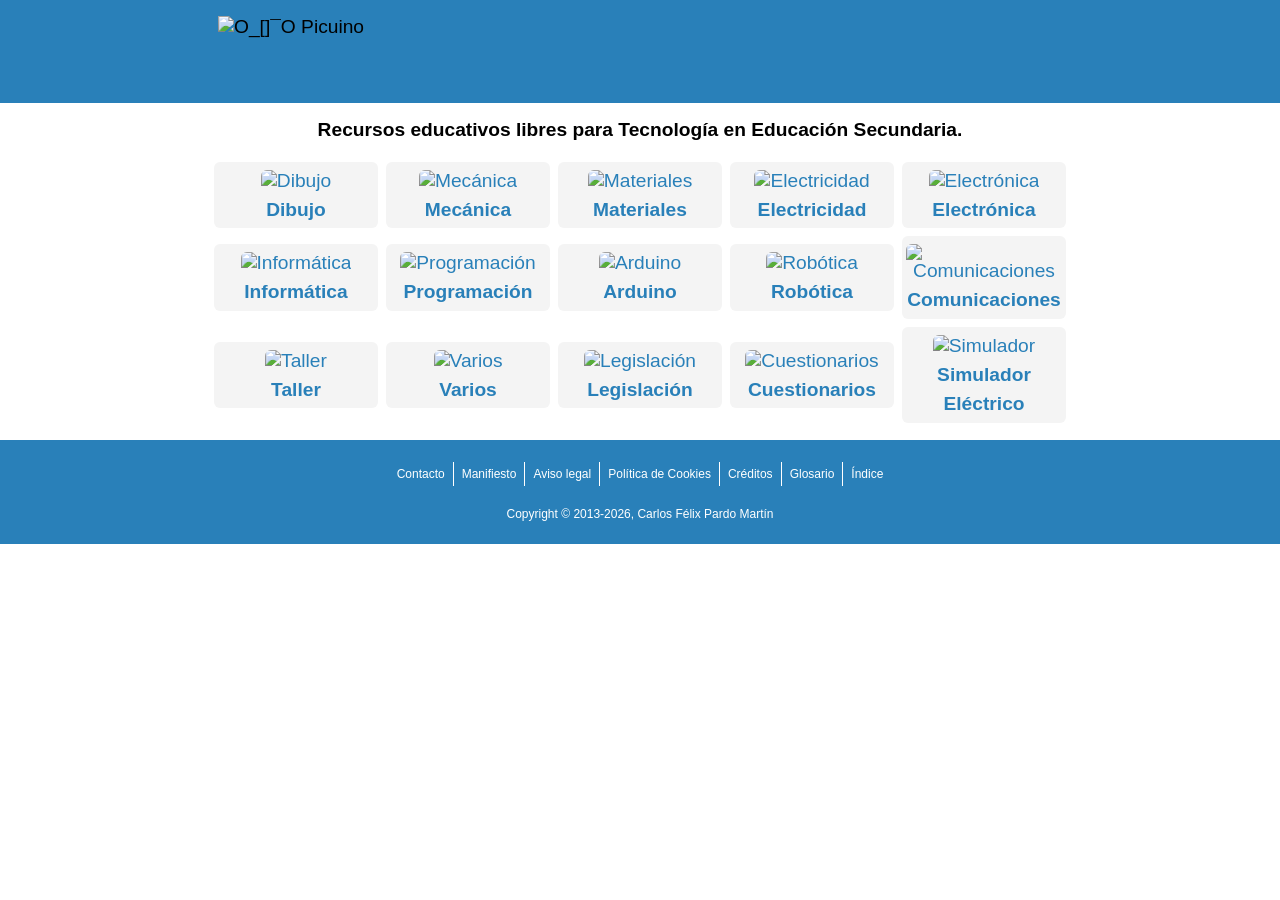
==== docs/index.html @ 6acfee77 "10/01/2026 Update" ====
<!DOCTYPE html>
<html lang="es">

<head>

  <title>Página principal - Picuino</title>
  <meta http-equiv="Content-Type" content="text/html; charset=utf-8">
  <meta name="viewport" content="width=device-width, initial-scale=1">
  <meta name="description" content="Recursos educativos libres para Tecnología en Educación Secundaria. Dibujo, mecánica, electricidad, electrónica, programación, informática, Arduino y más.">
  <link rel="stylesheet" href="index.css" type="text/css">

  <link rel="icon" type="image/png" sizes="192x192" href="/favicon-192.png">
  <link rel="icon" type="image/png" sizes="96x96" href="/favicon-96.png">
  <link rel="icon" type="image/png" sizes="48x48" href="/favicon-48.png">

  
  <link rel="canonical" href="https://www.picuino.com/simulators/index.html">
  
</head>

<body>

  <!-- LOGO -->
  <header>

  <div class="width-limit">
  <div class="vertical-align">
  <div class="header-content">

    <div class="logo">
    <img title="Picuino logo"
       src="_static/logo-picuino-bgblue.png"
       alt="O_[]¯O Picuino">
    </div>

  </div>
  </div>

  <div class="cleaner"></div>
  </div>

  </header>


  <!-- MAIN CONTENT -->
  <div class="content">
  <div class="width-limit">

  <h1>Recursos educativos libres para Tecnología en Educación Secundaria.</h1>

  <ul class="index-list">
  <!-- Dibujo -->
  <li>
  <a href="dibujo-index.html">
    <img src="_static/index-boceto.jpg" title="Dibujo" alt="Dibujo">
    <h2>Dibujo</h2>
  </a>
  </li>
  <!-- Mecánica -->
  <li>
  <a href="mecan-index.html">
    <img src="_static/index-mecan.png" title="Mecánica" alt="Mecánica">
    <h2>Mecánica</h2>
  </a>
  </li>
  <!-- Materiales -->
  <li>
  <a href="material-index.html">
    <img src="_static/index-material.png" title="Materiales" alt="Materiales">
    <h2>Materiales</h2>
  </a>
  </li>
  <!-- Electricidad -->
  <li>
  <a href="electric-index.html">
    <img src="_static/index-electric.png" title="Electricidad" alt="Electricidad">
    <h2>Electricidad</h2>
  </a>
  </li>
  <!-- Electrónica -->
  <li>
  <a href="electronic-index.html">
    <img src="_static/index-electronic.png" title="Electrónica" alt="Electrónica">
    <h2>Electrónica</h2>
  </a>
  </li>
  <!-- Informática -->
  <li>
  <a href="informatica-index.html">
    <img src="_static/index-informatica.png" title="Informática" alt="Informática">
    <h2>Informática</h2>
  </a>
  </li>
  <!-- Programación -->
  <li>
  <a href="prog-index.html">
    <img src="_static/index-prog.png" title="Programación" alt="Programación">
    <h2>Programación</h2>
  </a>
  </li>
  <!-- Arduino -->
  <li>
  <a href="arduprog/index.html">
    <img src="_static/index-arduprog.png" title="Arduino" alt="Arduino">
    <h2>Arduino</h2>
  </a>
  </li>
  <!-- Robótica -->
  <li>
  <a href="robotica-index.html">
    <img src="_static/index-robotica.png" title="Robótica" alt="Robótica">
    <h2>Robótica</h2>
  </a>
  </li>
  <!-- Comunicaciones -->
  <li>
  <a href="comm-index.html">
    <img src="_static/index-comunicaciones.png" title="Comunicaciones" alt="Comunicaciones">
    <h2>Comunicaciones</h2>
  </a>
  </li>
  <!-- Taller -->
  <li>
  <a href="taller-index.html">
    <img src="_static/index-taller.jpg" title="Taller" alt="Taller">
    <h2>Taller</h2>
  </a>
  </li>
  <!-- Varios -->
  <li>
  <a href="recursos-index.html">
    <img src="_static/index-varios.png" title="Varios" alt="Varios">
    <h2>Varios</h2>
  </a>
  </li>
  <!-- Legislación -->
  <li>
  <a href="ley-index.html">
    <img src="_static/index-legislacion.png" title="Legislación" alt="Legislación">
    <h2>Legislación</h2>
  </a>
  </li>
  <!-- Cuestionarios -->
  <li>
  <a href="../test/">
    <img src="_static/index-cuestionarios.png" title="Cuestionarios" alt="Cuestionarios">
    <h2>Cuestionarios</h2>
  </a>
  </li>
  <!-- Simulador -->
  <li>
  <a href="../circuits/">
    <img src="_static/index-simulator.png" title="Simulador" alt="Simulador">
    <h2>Simulador Eléctrico</h2>
  </a>
  </li>
  </ul>

  </div>
  </div>

  <div class="cleaner"></div>

  <!-- FOOTER -->
  <footer>

  <div class="width-limit">
  <div class="footer-content">
  

  <ul class="link-list">
  <li><a href="contacto.html"  target="_blank">Contacto</a>
  </li><li><a href="manifiesto.html" target="_blank">Manifiesto</a>
  </li><li><a href="../es/legal-aviso.html" target="_blank">Aviso legal</a>
  </li><li><a href="legal-cookies.html" target="_blank">Política de Cookies</a>
  </li><li><a href="legal-attribution.html" target="_blank">Créditos</a>
  </li><li><a href="genindex.html" target="_blank">Glosario</a>
  </li><li><a href="content.html" target="_blank">Índice</a>
  </li>
  </ul>

  <p>Copyright &copy; 2013-2026, Carlos Félix Pardo Martín</p>

  </div>
  </div>

  </footer>

  </body>
</html>
---- docs/index.css ----
/*********   GENERAL   **********/

body {
  font-family: "Lato","Helvetica Neue",Arial,sans-serif;
  font-size: 120%;
  min-width: 320px;
  margin: 0;
  color: black;
  background-color: #fff;
}

hr { 
  color: black; 
  margin: 8px 0 16px 0;
}

h1, h2 {
  font-family: "Lato","Helvetica Neue",Arial,sans-serif;
  font-size: 100%;
  line-height: 150%;
  text-align: center;
}

a {
  text-decoration: none; 
  outline: none;
}

.width-limit {
  max-width: 860px;
  margin: 0 auto;
  padding: 0 4px;
}

/************   HEADER   ************/

header {
  background: #2980B9;
  min-height: 64px;
}

.vertical-align {
}

.header-content {
  display: flex;
  flex-wrap: wrap;
  justify-content: space-between;
  min-height: 86px;
  margin: 0;
  padding: 8px 0;
}

.header-right {
  display: table;
  padding: 8px;
  margin: 0;
}

.logo {
  display: table;
  padding: 8px 24px 8px 8px;
  margin: 0;
}

.logo img {
  height: 38px;
  max-width: 180px;
  object-fit: contain;
}

.logo a {
  display: table-cell;
  vertical-align: middle;
}

.search-div {
  display: table-cell;
  vertical-align: middle;
}

.search {
  width: 240px;
  padding-right: 32px;
}

.search input[type="text"] {
  outline: none;
  font-size: 16px;
  padding: 6px 12px;
  border-radius: 32px;
  border: 0 solid #2472a4;
}

.lang {
  display: table-cell;
  vertical-align: middle;
  font-size: 18px;
  font-weight: bold;
}

.lang a {
  color: white; 
}


/************   MAIN CONTENT  ************/

.content {
  padding-bottom: 12px;    
}

.content ul {
  display: flex;
  justify-content: center;
  flex-wrap: wrap;
  align-items: center;    
  list-style: none;
  padding: 0;
  margin: 0;
  text-align: center;
}

.content ul li {
  background-color: #F4F4F4;
  padding: 8px 4px 0px 4px;
  margin: 4px;
  width: 156px;
  text-align: center;
  border-radius: 6px;
}

.content ul li img {
  width: 150px;
  height: 120px;
  object-fit: contain;
  border-radius: 6px;
}

.content ul li h2 {
  margin: 0;
  padding: 4px 0;
}

.content ul li a, ul li a:visited, .content ul li a:active {
  color: #2980B9;
}

.cleaner {
  clear: both;
  padding: 1px 0 0 0;
}


/************   FOOTER   ************/

footer {
  background-color: #2980B9;
  color: #fff;
  margin: 0;
  line-height: 200%;
  padding: 0;
  font-size: 12px;
  text-align: center;
}

.footer-content {
    padding: 6px 0;
}

footer ul {
  display: flex;
  padding: 0;
  justify-content: center;
  flex-wrap: wrap;
  align-items: center;
  list-style: none;
}

footer ul li {
  display: inline;
  list-style: none;
  padding: 0 4px;
  margin: 4px 0;
  border-left: 1px solid #fff;
}

footer ul li a {
  background-color: #2980B9;
  color: #fff;
  padding: 2px 4px;
  text-decoration: none;
}

footer ul li a:visited {
  color: #fff;
}

footer ul li a:hover {
  color: #2980B9;
  background-color: #fff;
}

footer li:first-child {
  border-left: none;
}


/************   FONTS   ************/

@font-face{
  font-family:"Lato";
  font-display:swap;
  src:url("fonts/lato-regular.eot");
  src:url("fonts/lato-regular.eot?#iefix") format("embedded-opentype"),url("fonts/lato-regular.woff2") format("woff2"),url("fonts/lato-regular.woff") format("woff"),url("fonts/lato-regular.ttf") format("truetype");
  font-weight:400;
  font-style:normal;
  font-display:swap
}

@font-face{
  font-family:"Lato";
  font-display:swap;
  src:url("fonts/lato-bold.eot");
  src:url("fonts/lato-bold.eot?#iefix") format("embedded-opentype"),url("fonts/lato-bold.woff2") format("woff2"),url("fonts/lato-bold.woff") format("woff"),url("fonts/lato-bold.ttf") format("truetype");
  font-weight:700;
  font-style:normal;
  font-display:swap
}
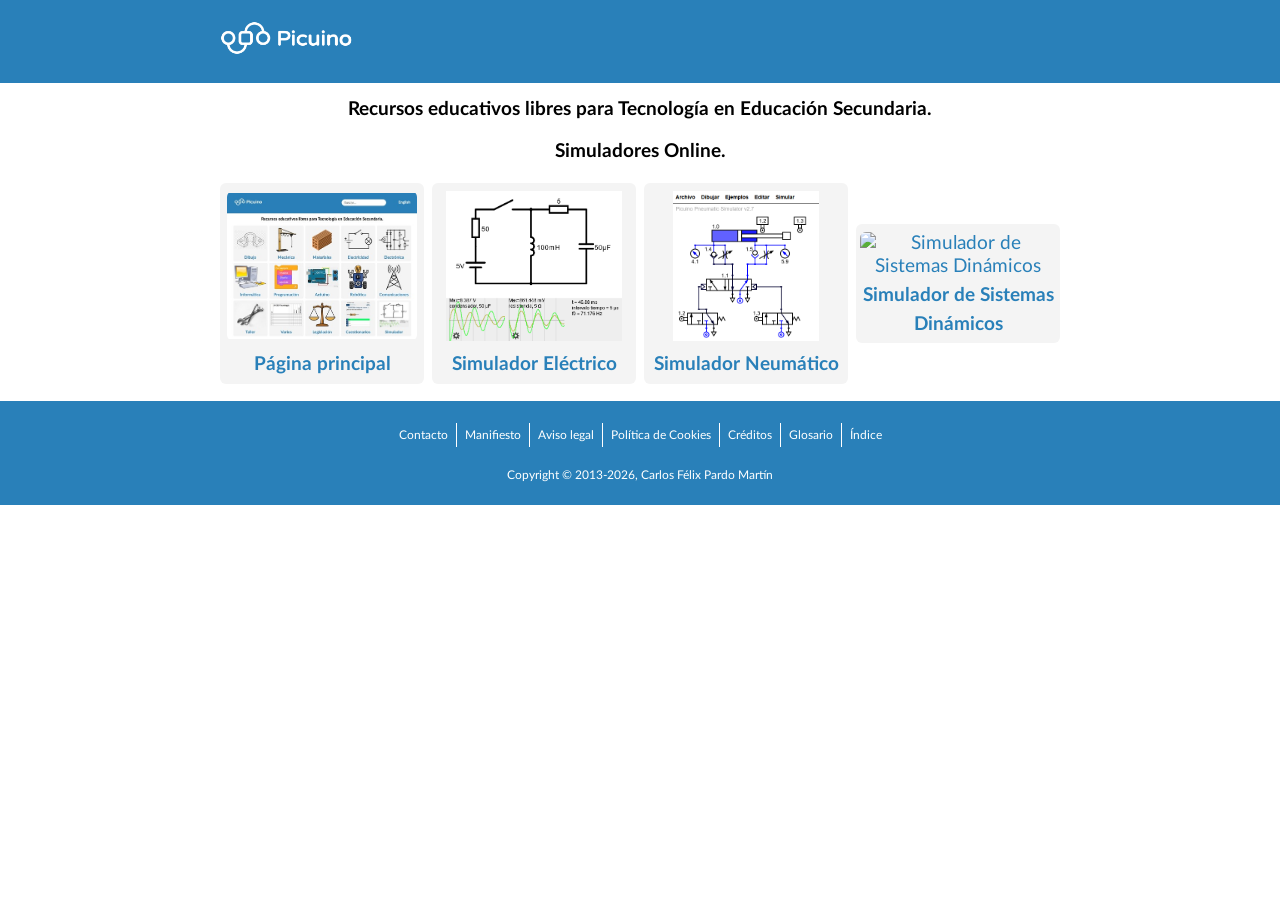
==== commit 91fc4d83: "10/01/2026 Update" ====
--- a/docs/index.html
+++ b/docs/index.html
@@ -28,9 +28,11 @@
   <div class="header-content">
 
     <div class="logo">
+    <a href="https://www.picuino.com/es/">
     <img title="Picuino logo"
-       src="_static/logo-picuino-bgblue.png"
+       src="logo-picuino-bgblue.png"
        alt="O_[]¯O Picuino">
+    </a>
     </div>
 
   </div>
@@ -47,115 +49,43 @@
   <div class="width-limit">
 
   <h1>Recursos educativos libres para Tecnología en Educación Secundaria.</h1>
+  <h1>Simuladores Online.</h1>
 
   <ul class="index-list">
-  <!-- Dibujo -->
+
+  <!-- Página principal -->
   <li>
-  <a href="dibujo-index.html">
-    <img src="_static/index-boceto.jpg" title="Dibujo" alt="Dibujo">
-    <h2>Dibujo</h2>
+  <a href="../es/">
+    <img src="index-main.jpg" title="Página principal" alt="Página principal">
+    <h2>Página principal</h2>
   </a>
   </li>
-  <!-- Mecánica -->
-  <li>
-  <a href="mecan-index.html">
-    <img src="_static/index-mecan.png" title="Mecánica" alt="Mecánica">
-    <h2>Mecánica</h2>
-  </a>
-  </li>
-  <!-- Materiales -->
-  <li>
-  <a href="material-index.html">
-    <img src="_static/index-material.png" title="Materiales" alt="Materiales">
-    <h2>Materiales</h2>
-  </a>
-  </li>
-  <!-- Electricidad -->
-  <li>
-  <a href="electric-index.html">
-    <img src="_static/index-electric.png" title="Electricidad" alt="Electricidad">
-    <h2>Electricidad</h2>
-  </a>
-  </li>
-  <!-- Electrónica -->
-  <li>
-  <a href="electronic-index.html">
-    <img src="_static/index-electronic.png" title="Electrónica" alt="Electrónica">
-    <h2>Electrónica</h2>
-  </a>
-  </li>
-  <!-- Informática -->
-  <li>
-  <a href="informatica-index.html">
-    <img src="_static/index-informatica.png" title="Informática" alt="Informática">
-    <h2>Informática</h2>
-  </a>
-  </li>
-  <!-- Programación -->
-  <li>
-  <a href="prog-index.html">
-    <img src="_static/index-prog.png" title="Programación" alt="Programación">
-    <h2>Programación</h2>
-  </a>
-  </li>
-  <!-- Arduino -->
-  <li>
-  <a href="arduprog/index.html">
-    <img src="_static/index-arduprog.png" title="Arduino" alt="Arduino">
-    <h2>Arduino</h2>
-  </a>
-  </li>
-  <!-- Robótica -->
-  <li>
-  <a href="robotica-index.html">
-    <img src="_static/index-robotica.png" title="Robótica" alt="Robótica">
-    <h2>Robótica</h2>
-  </a>
-  </li>
-  <!-- Comunicaciones -->
-  <li>
-  <a href="comm-index.html">
-    <img src="_static/index-comunicaciones.png" title="Comunicaciones" alt="Comunicaciones">
-    <h2>Comunicaciones</h2>
-  </a>
-  </li>
-  <!-- Taller -->
-  <li>
-  <a href="taller-index.html">
-    <img src="_static/index-taller.jpg" title="Taller" alt="Taller">
-    <h2>Taller</h2>
-  </a>
-  </li>
-  <!-- Varios -->
-  <li>
-  <a href="recursos-index.html">
-    <img src="_static/index-varios.png" title="Varios" alt="Varios">
-    <h2>Varios</h2>
-  </a>
-  </li>
-  <!-- Legislación -->
-  <li>
-  <a href="ley-index.html">
-    <img src="_static/index-legislacion.png" title="Legislación" alt="Legislación">
-    <h2>Legislación</h2>
-  </a>
-  </li>
-  <!-- Cuestionarios -->
-  <li>
-  <a href="../test/">
-    <img src="_static/index-cuestionarios.png" title="Cuestionarios" alt="Cuestionarios">
-    <h2>Cuestionarios</h2>
-  </a>
-  </li>
-  <!-- Simulador -->
+
+  <!-- Simulador Eléctrico -->
   <li>
   <a href="../circuits/">
-    <img src="_static/index-simulator.png" title="Simulador" alt="Simulador">
+    <img src="index-electric-simulator.png" title="Simulador Eléctrico" alt="Simulador Eléctrico">
     <h2>Simulador Eléctrico</h2>
   </a>
   </li>
+  
+  <!-- Simulador Neumático -->
+  <li>
+  <a href="../neumatic/">
+    <img src="index-pneumatic-simulator.png" title="Simulador Neumático" alt="Simulador Neumático">
+    <h2>Simulador Neumático</h2>
+  </a>
+  </li>
+  
+  <!-- Simulador de Sistemas Dinámicos -->
+  <li>
+  <a href="../simulators/dynamic-systems.html">
+    <img src="index-dynamic-simulator.png" title="Simulador de Sistemas Dinámicos" alt="Simulador de Sistemas Dinámicos">
+    <h2>Simulador de Sistemas Dinámicos</h2>
+  </a>
+  </li>
+ 
   </ul>
-
   </div>
   </div>
 
--- a/docs/index.css
+++ b/docs/index.css
@@ -46,7 +46,7 @@
   display: flex;
   flex-wrap: wrap;
   justify-content: space-between;
-  min-height: 86px;
+  min-height: 66px;
   margin: 0;
   padding: 8px 0;
 }
@@ -125,14 +125,14 @@
   background-color: #F4F4F4;
   padding: 8px 4px 0px 4px;
   margin: 4px;
-  width: 156px;
+  width: 196px;
   text-align: center;
   border-radius: 6px;
 }
 
 .content ul li img {
-  width: 150px;
-  height: 120px;
+  width: 190px;
+  height: 150px;
   object-fit: contain;
   border-radius: 6px;
 }
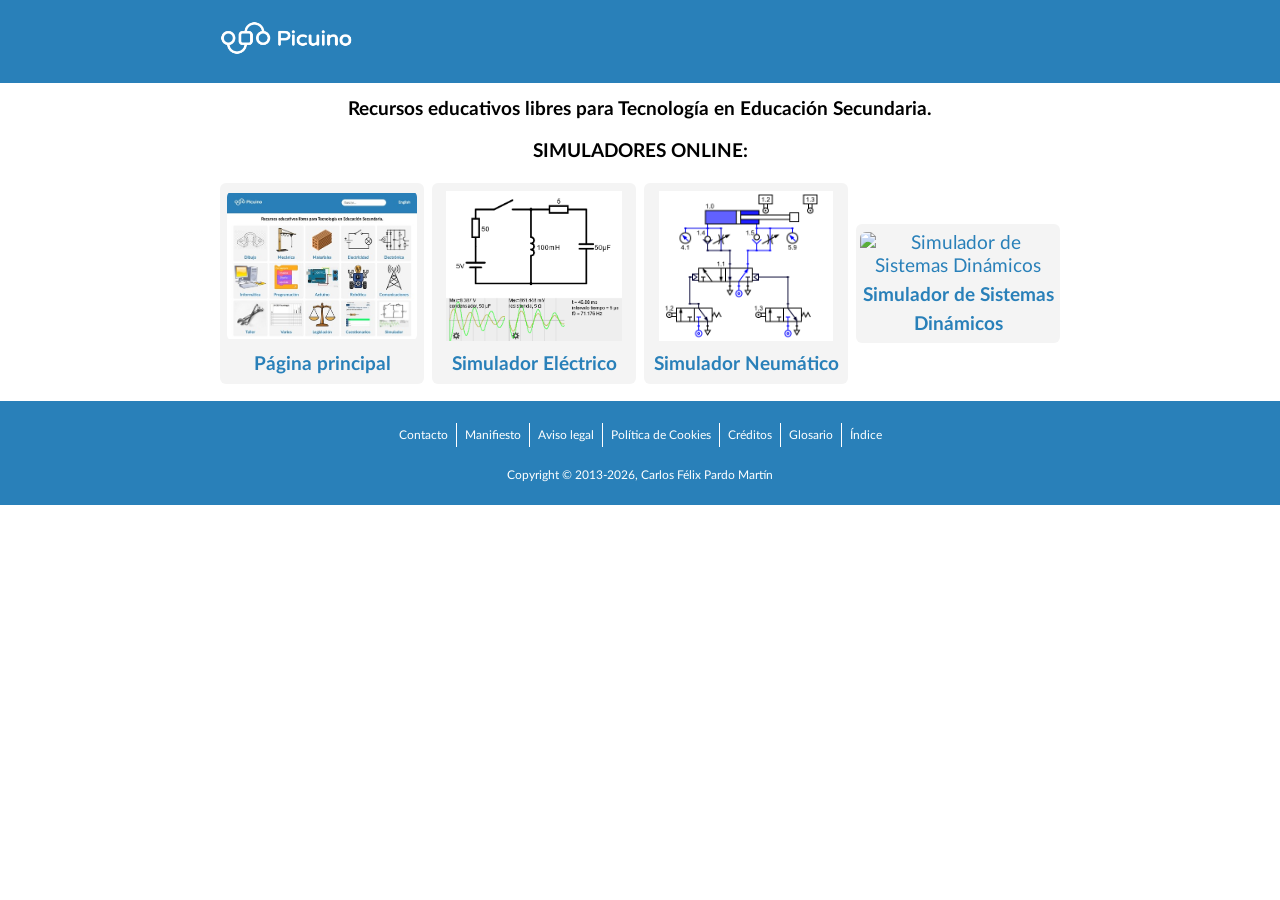
==== commit a610491e: "10/01/2026 Update" ====
--- a/docs/index.html
+++ b/docs/index.html
@@ -49,7 +49,7 @@
   <div class="width-limit">
 
   <h1>Recursos educativos libres para Tecnología en Educación Secundaria.</h1>
-  <h1>Simuladores Online.</h1>
+  <h1>SIMULADORES ONLINE:</h1>
 
   <ul class="index-list">
 
@@ -99,13 +99,13 @@
   
 
   <ul class="link-list">
-  <li><a href="contacto.html"  target="_blank">Contacto</a>
-  </li><li><a href="manifiesto.html" target="_blank">Manifiesto</a>
+  <li><a href="../es/contacto.html"  target="_blank">Contacto</a>
+  </li><li><a href="../es/manifiesto.html" target="_blank">Manifiesto</a>
   </li><li><a href="../es/legal-aviso.html" target="_blank">Aviso legal</a>
-  </li><li><a href="legal-cookies.html" target="_blank">Política de Cookies</a>
-  </li><li><a href="legal-attribution.html" target="_blank">Créditos</a>
-  </li><li><a href="genindex.html" target="_blank">Glosario</a>
-  </li><li><a href="content.html" target="_blank">Índice</a>
+  </li><li><a href="../es/legal-cookies.html" target="_blank">Política de Cookies</a>
+  </li><li><a href="../es/legal-attribution.html" target="_blank">Créditos</a>
+  </li><li><a href="../es/genindex.html" target="_blank">Glosario</a>
+  </li><li><a href="../es/content.html" target="_blank">Índice</a>
   </li>
   </ul>
 
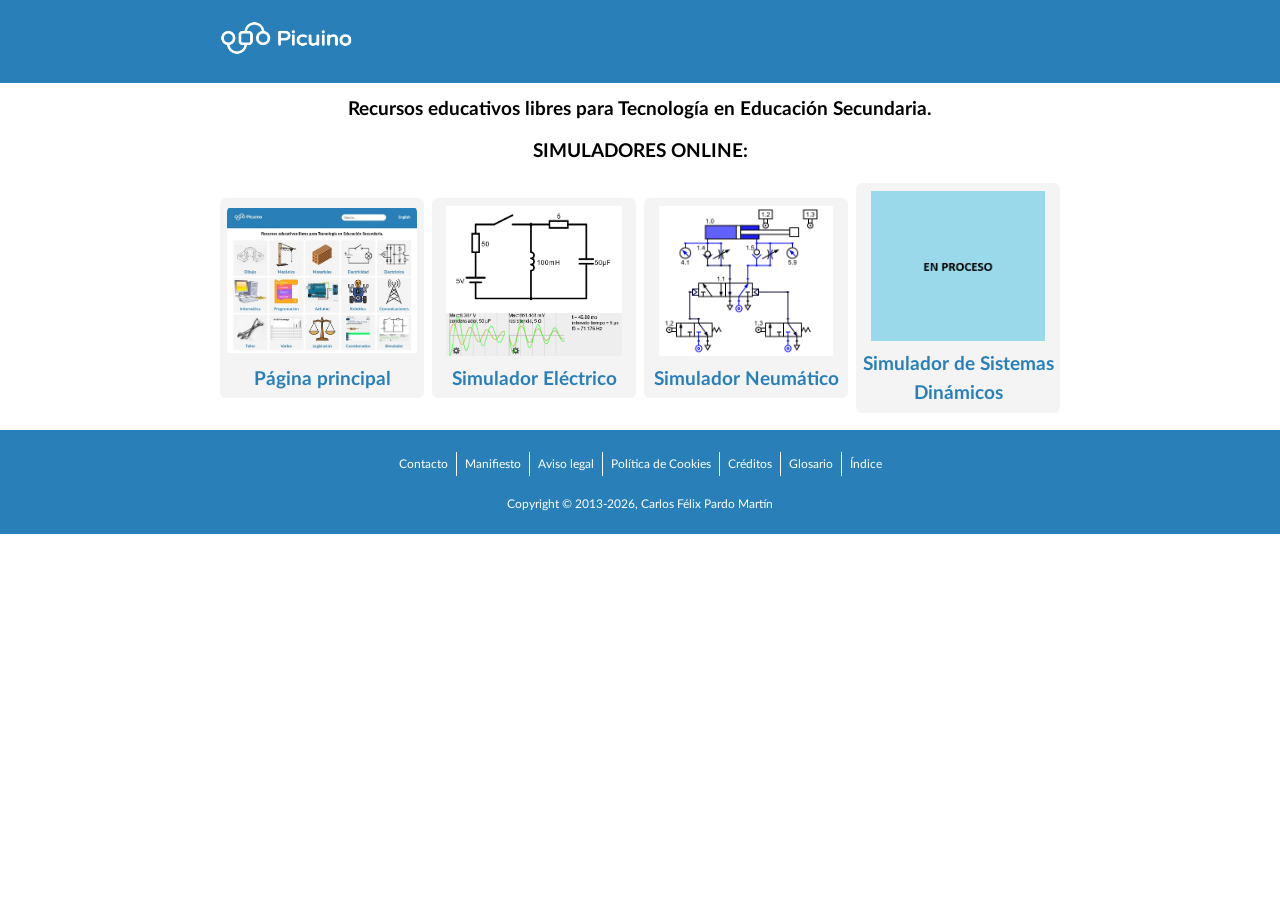
==== commit 92c8cd11: "2026-07-08 Update" ====
--- a/docs/index.html
+++ b/docs/index.html
@@ -79,7 +79,7 @@
   
   <!-- Simulador de Sistemas Dinámicos -->
   <li>
-  <a href="../simulators/dynamic-systems.html">
+  <a href="../simulators/control.html">
     <img src="index-dynamic-simulator.png" title="Simulador de Sistemas Dinámicos" alt="Simulador de Sistemas Dinámicos">
     <h2>Simulador de Sistemas Dinámicos</h2>
   </a>
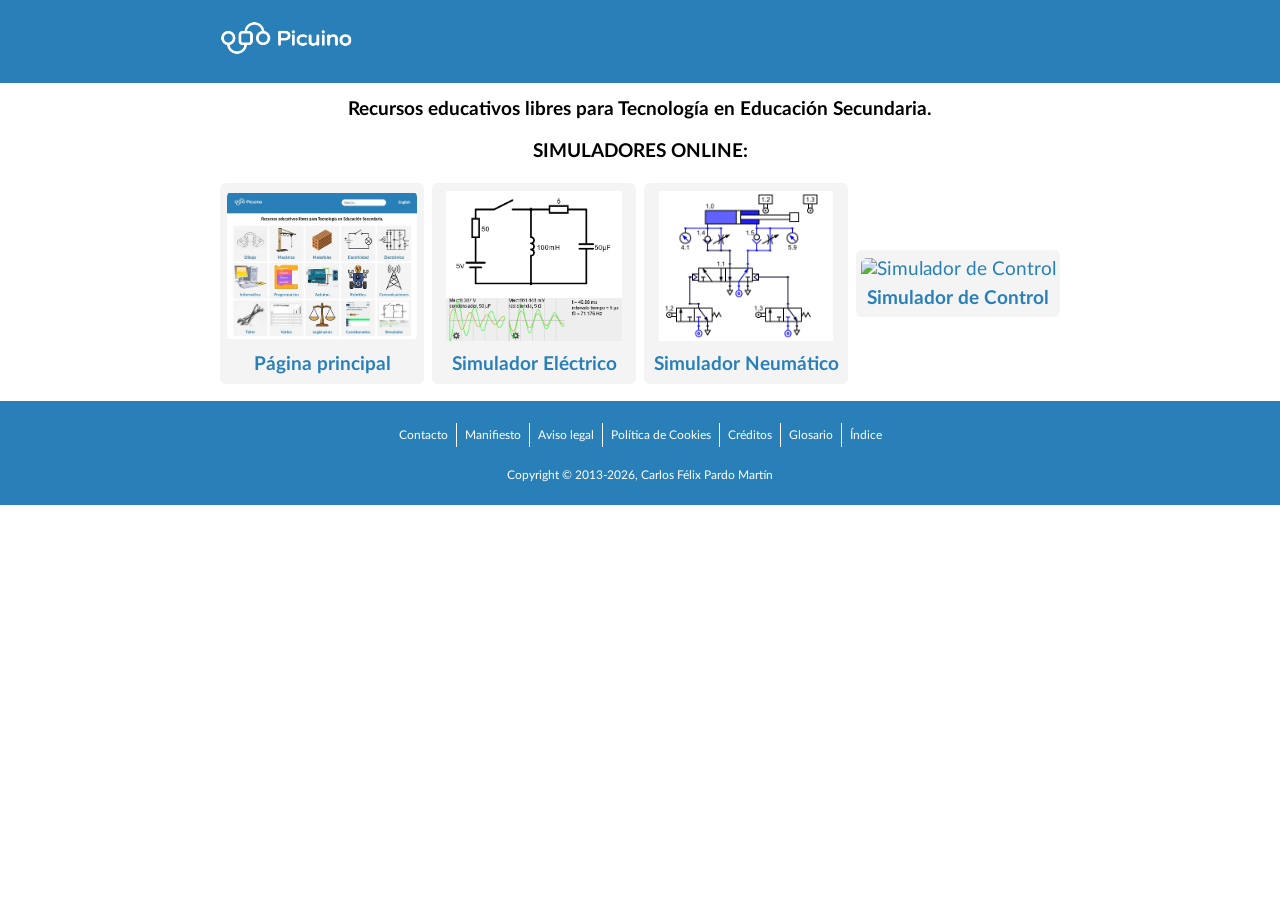
==== commit 8812385d: "2026-07-08 Update" ====
--- a/docs/index.html
+++ b/docs/index.html
@@ -77,11 +77,11 @@
   </a>
   </li>
   
-  <!-- Simulador de Sistemas Dinámicos -->
+  <!-- Simulador de Control -->
   <li>
   <a href="../simulators/control.html">
-    <img src="index-dynamic-simulator.png" title="Simulador de Sistemas Dinámicos" alt="Simulador de Sistemas Dinámicos">
-    <h2>Simulador de Sistemas Dinámicos</h2>
+    <img src="index-control.png" title="Simulador de Control" alt="Simulador de Control">
+    <h2>Simulador de Control</h2>
   </a>
   </li>
  
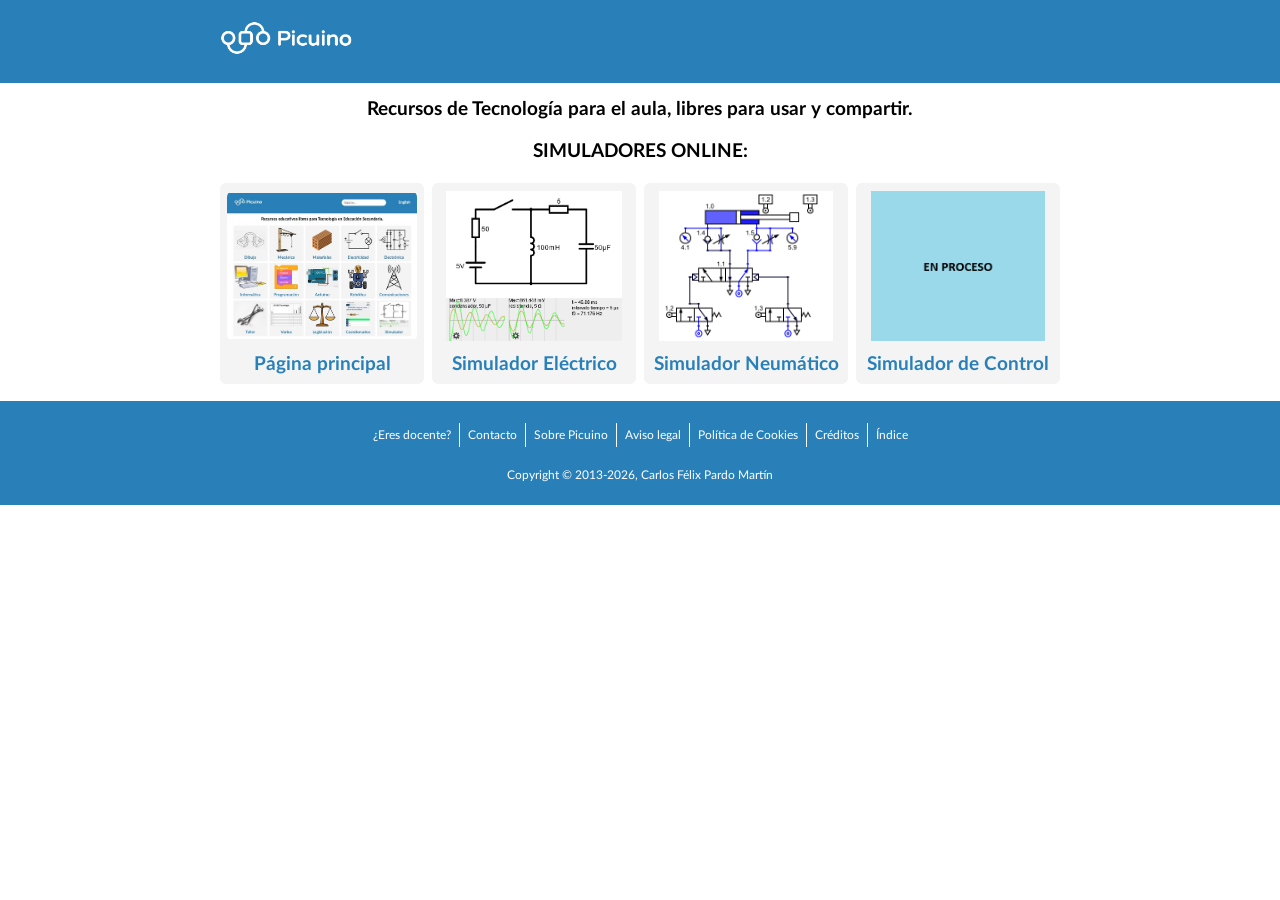
==== commit fb94e1df: "2026-07-15 Update" ====
--- a/docs/index.html
+++ b/docs/index.html
@@ -48,7 +48,7 @@
   <div class="content">
   <div class="width-limit">
 
-  <h1>Recursos educativos libres para Tecnología en Educación Secundaria.</h1>
+  <h1>Recursos de Tecnología para el aula, libres para usar y compartir.</h1>
   <h1>SIMULADORES ONLINE:</h1>
 
   <ul class="index-list">
@@ -71,7 +71,7 @@
   
   <!-- Simulador Neumático -->
   <li>
-  <a href="../neumatic/">
+  <a href="../neumatic/index.html?loadFile=double-52-auto.txt">
     <img src="index-pneumatic-simulator.png" title="Simulador Neumático" alt="Simulador Neumático">
     <h2>Simulador Neumático</h2>
   </a>
@@ -79,7 +79,7 @@
   
   <!-- Simulador de Control -->
   <li>
-  <a href="../simulators/control.html">
+  <a href="../simulators/control.html?loadFile=lorenz.txt">
     <img src="index-control.png" title="Simulador de Control" alt="Simulador de Control">
     <h2>Simulador de Control</h2>
   </a>
@@ -99,12 +99,12 @@
   
 
   <ul class="link-list">
+  <li><a href="../es/docentes.html"  target="_blank">¿Eres docente?</a>
   <li><a href="../es/contacto.html"  target="_blank">Contacto</a>
-  </li><li><a href="../es/manifiesto.html" target="_blank">Manifiesto</a>
+  <li><a href="../es/about.html"  target="_blank">Sobre Picuino</a>
   </li><li><a href="../es/legal-aviso.html" target="_blank">Aviso legal</a>
   </li><li><a href="../es/legal-cookies.html" target="_blank">Política de Cookies</a>
   </li><li><a href="../es/legal-attribution.html" target="_blank">Créditos</a>
-  </li><li><a href="../es/genindex.html" target="_blank">Glosario</a>
   </li><li><a href="../es/content.html" target="_blank">Índice</a>
   </li>
   </ul>
